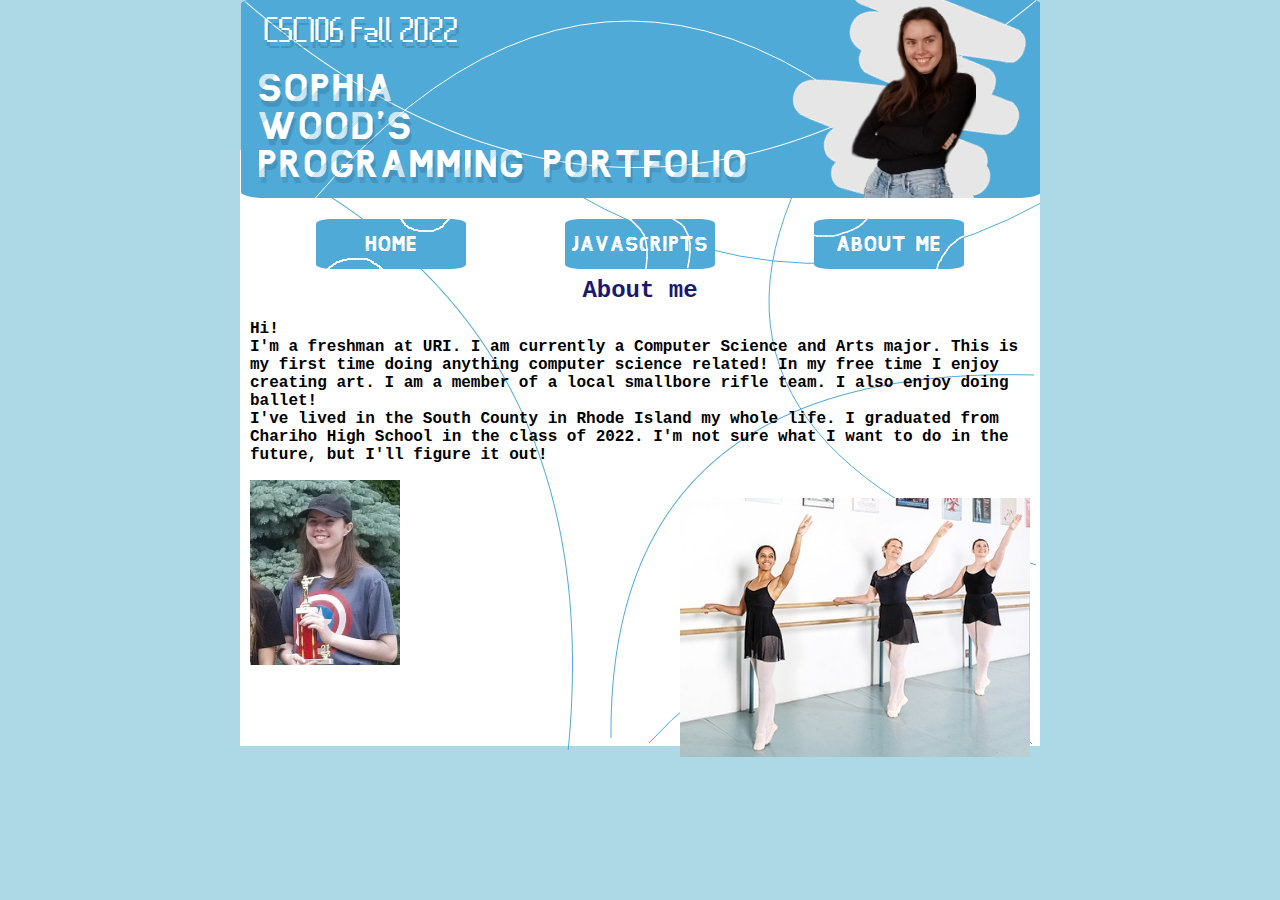
==== about.html @ fe33b494 "Update about.html" ====
<!DOCTYPE html>
<html>
    <head>
        <meta charset="utf-8">
        <title>Sophia's Programming Portfolio</title>
        <link rel="stylesheet" type="text/css" href="style.css">
        <style>
            body {
                   background-image: url("myBackground.png");
                background-repeat: no-repeat;
                background-attachment: fixed;
                background-position: center;
                font-family: "Lucida Console", "Courier New", monospace
            }
                   .myBanner {
                 display: block;
  margin-left: auto;
  margin-right: auto;
            }
            .myBalletImage {
                width: 350px;
                float: right;
                margin-right: 150px;
                margin-bottom: 25px; 
            }
            .myPicture {
                width: 150px;
                float: left;
                margin-left: 150px;
                margin-bottom: 25px;
            }
                   h2 {
               text-align: center;
            }
            p {
                text-align:left;
                margin-left: 150px;
            }
              
        </style>
    </head>
    <body>
        <img src="myBanner.png" alt="banner image" class="myBanner"> <br>
        <table width="750px" align="center">
            <tr>
                <td align="center"><a href="index.html"><img src="myHome.png"></a></td>
                <td align="center"><a href="javascripts.html"><img src="myJavascripts.png"></a></td>
                <td align="center"><a href="about.html"><img src="myAboutMe.png"></a></td>
            </tr>
        </table>
        <h2> About me </h2>
        <p> <strong>Hi!<strong> <br>
            I'm a freshman at URI. I am currently a Computer Science and Arts major. This is <br>
            my first time doing anything computer science related! In my free time I enjoy <br>
            creating art. I am a member of a local smallbore rifle team. I also enjoy doing <br>
            ballet! <br>
            I've lived in the South County in Rhode Island my whole life. I graduated from <br>
            Chariho High School in the class of 2022. I'm not sure what I want to do in the <br>
            future, but I'll figure it out!</p>
        <img src="sophiawood.png" alt="image of Sophia Wood" class="myPicture"> <br>
        <img src="myBalletImage.jpg" alt="image of people doing ballet" class="myBalletImage">
    </body>
</html>
---- style.css ----
body {
  background-color: lightblue;
   max-width: 1080px;
  margin: auto;
}

h2 {
  color: midnightblue;
   max-width: 1080px;
  margin: auto;
}
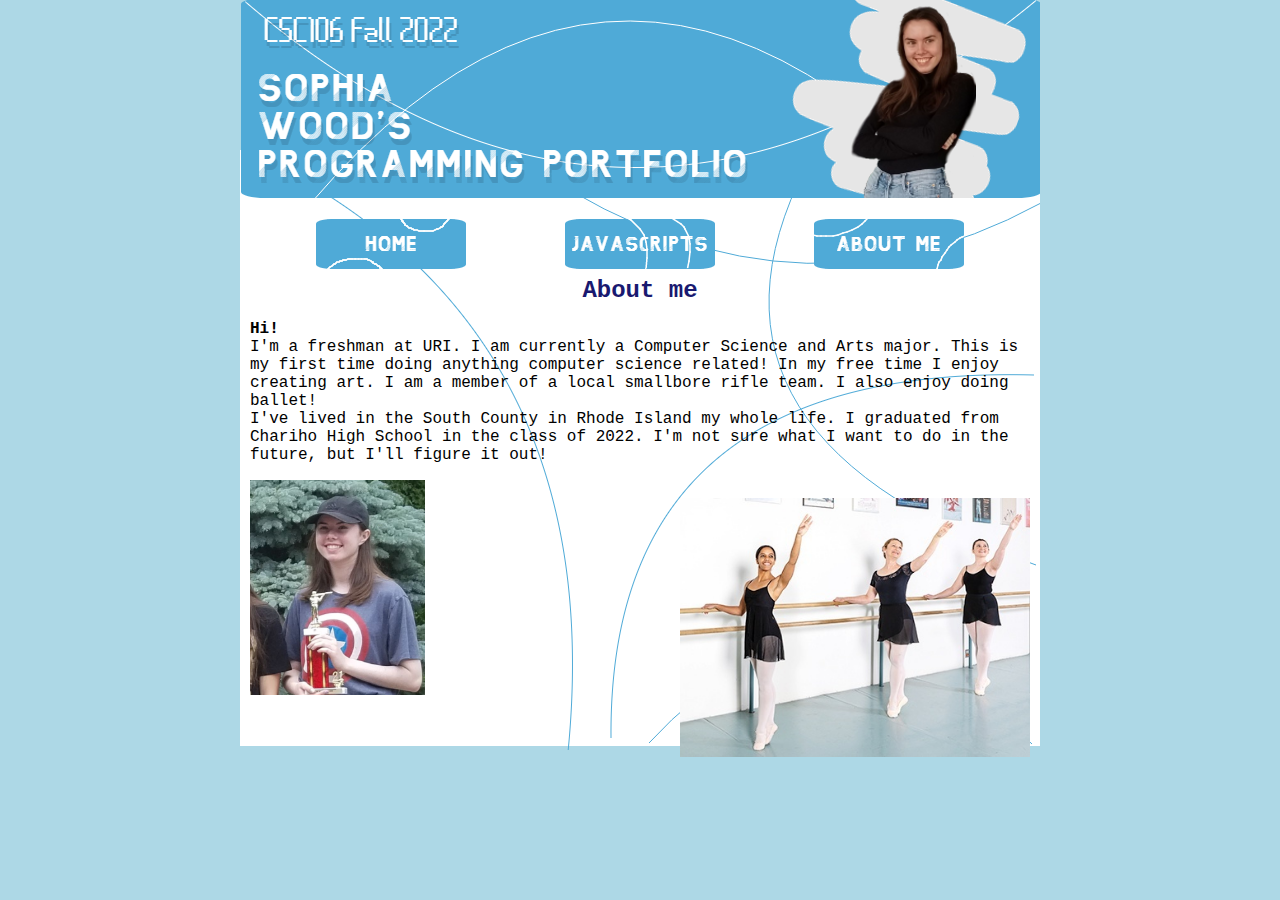
==== commit d0328d87: "Update about.html" ====
--- a/about.html
+++ b/about.html
@@ -21,10 +21,9 @@
                 width: 350px;
                 float: right;
                 margin-right: 150px;
-                margin-bottom: 25px; 
             }
             .myPicture {
-                width: 150px;
+                width: 175px;
                 float: left;
                 margin-left: 150px;
                 margin-bottom: 25px;
@@ -49,7 +48,7 @@
             </tr>
         </table>
         <h2> About me </h2>
-        <p> <strong>Hi!<strong> <br>
+        <p> <strong>Hi!</strong> <br>
             I'm a freshman at URI. I am currently a Computer Science and Arts major. This is <br>
             my first time doing anything computer science related! In my free time I enjoy <br>
             creating art. I am a member of a local smallbore rifle team. I also enjoy doing <br>
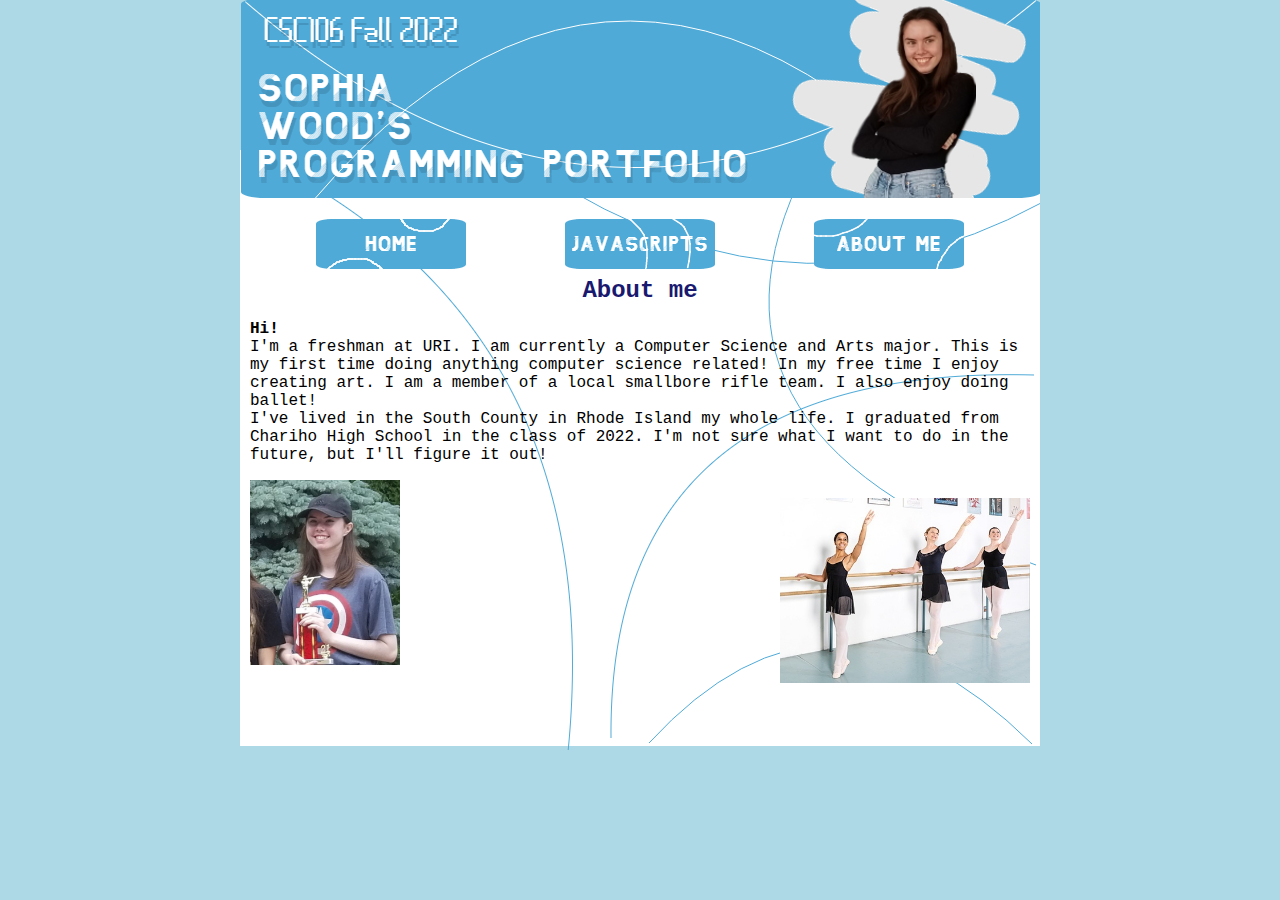
==== commit f3404df6: "Update about.html" ====
--- a/about.html
+++ b/about.html
@@ -18,12 +18,13 @@
   margin-right: auto;
             }
             .myBalletImage {
-                width: 350px;
+                width: 250px;
                 float: right;
                 margin-right: 150px;
+                bottom-margin: 25px
             }
             .myPicture {
-                width: 175px;
+                width: 150px;
                 float: left;
                 margin-left: 150px;
                 margin-bottom: 25px;
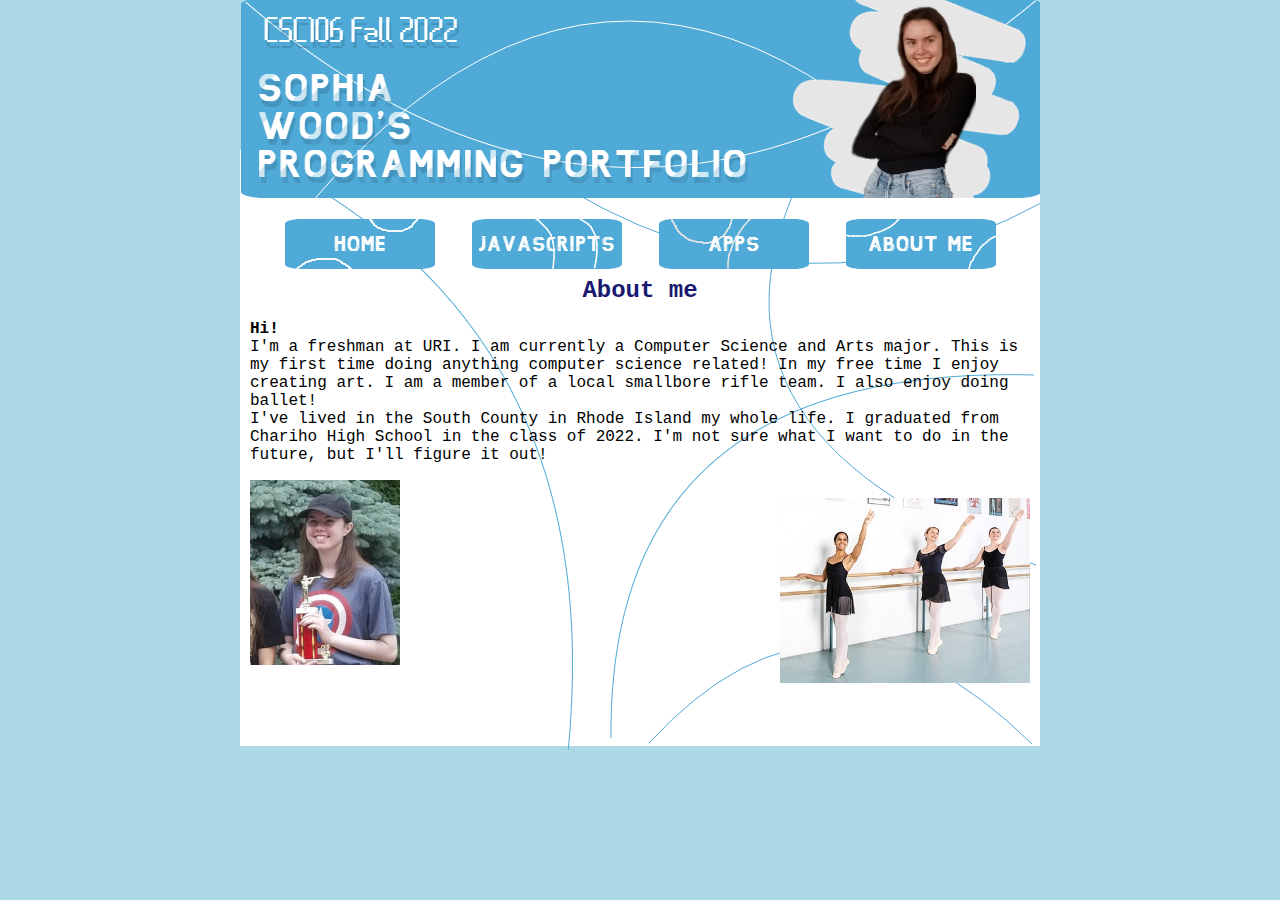
==== commit 8b955bcc: "Update about.html" ====
--- a/about.html
+++ b/about.html
@@ -45,6 +45,7 @@
             <tr>
                 <td align="center"><a href="index.html"><img src="myHome.png"></a></td>
                 <td align="center"><a href="javascripts.html"><img src="myJavascripts.png"></a></td>
+                <td align="center"><a href="apps.html"><img src="myApps.png"></a></td>
                 <td align="center"><a href="about.html"><img src="myAboutMe.png"></a></td>
             </tr>
         </table>
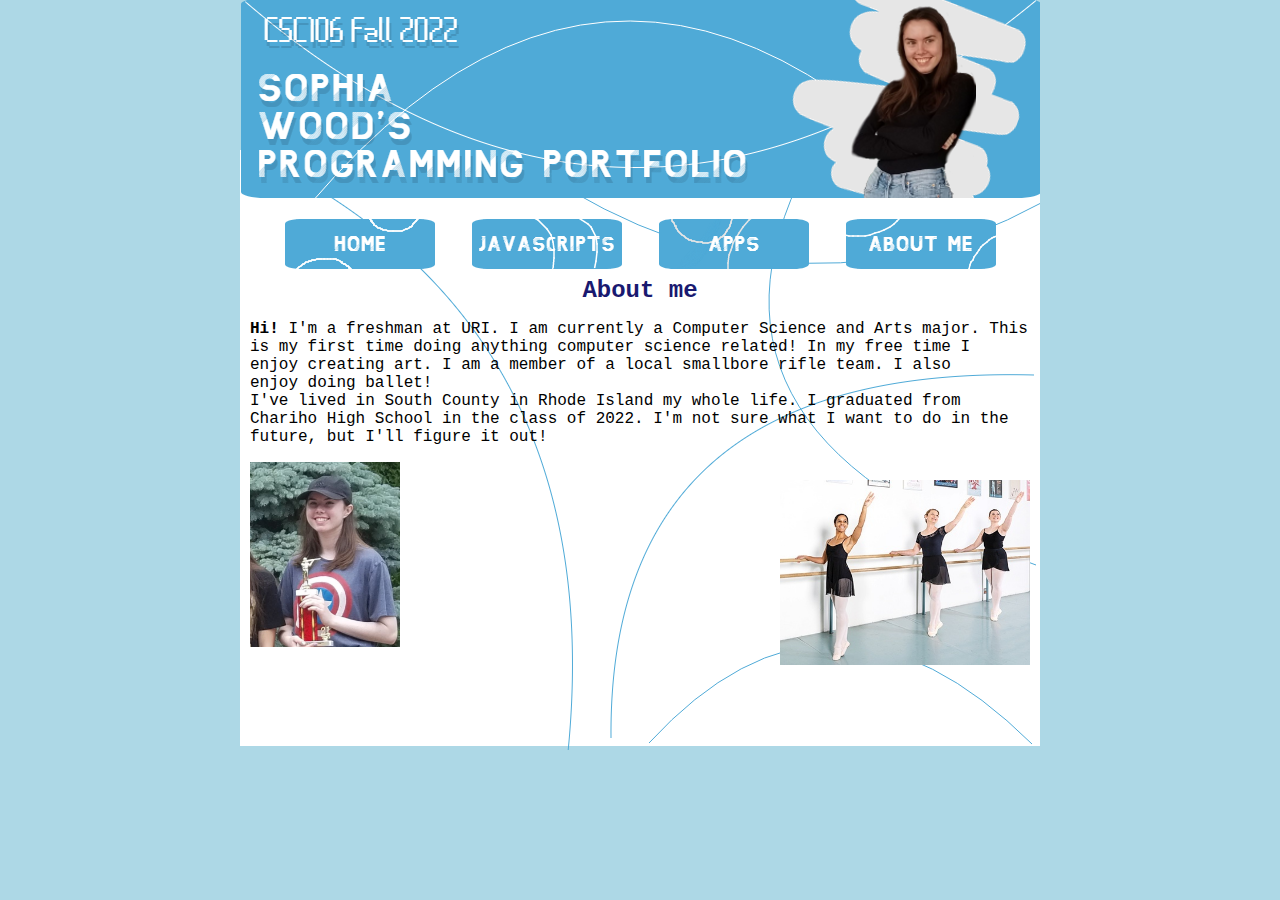
==== commit 86ee5ca7: "Update about.html" ====
--- a/about.html
+++ b/about.html
@@ -50,12 +50,11 @@
             </tr>
         </table>
         <h2> About me </h2>
-        <p> <strong>Hi!</strong> <br>
-            I'm a freshman at URI. I am currently a Computer Science and Arts major. This is <br>
-            my first time doing anything computer science related! In my free time I enjoy <br>
-            creating art. I am a member of a local smallbore rifle team. I also enjoy doing <br>
-            ballet! <br>
-            I've lived in the South County in Rhode Island my whole life. I graduated from <br>
+        <p> <strong>Hi!</strong> I'm a freshman at URI. I am currently a Computer Science and Arts major. This <br>
+            is my first time doing anything computer science related! In my free time I <br>
+            enjoy creating art. I am a member of a local smallbore rifle team. I also <br>
+            enjoy doing ballet! <br>
+            I've lived in South County in Rhode Island my whole life. I graduated from <br>
             Chariho High School in the class of 2022. I'm not sure what I want to do in the <br>
             future, but I'll figure it out!</p>
         <img src="sophiawood.png" alt="image of Sophia Wood" class="myPicture"> <br>
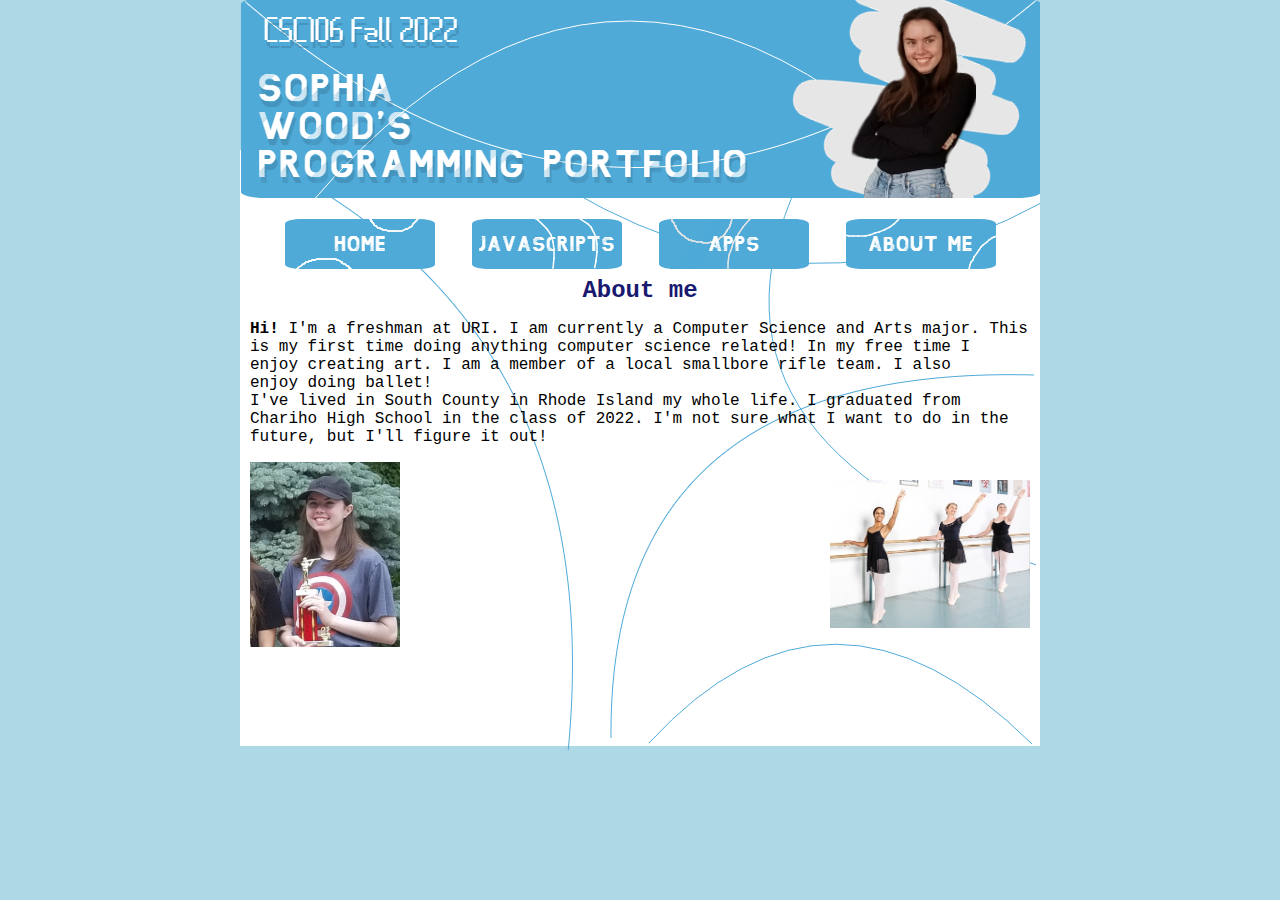
==== commit 30ce3309: "Update about.html" ====
--- a/about.html
+++ b/about.html
@@ -18,7 +18,7 @@
   margin-right: auto;
             }
             .myBalletImage {
-                width: 250px;
+                width: 200px;
                 float: right;
                 margin-right: 150px;
                 bottom-margin: 25px
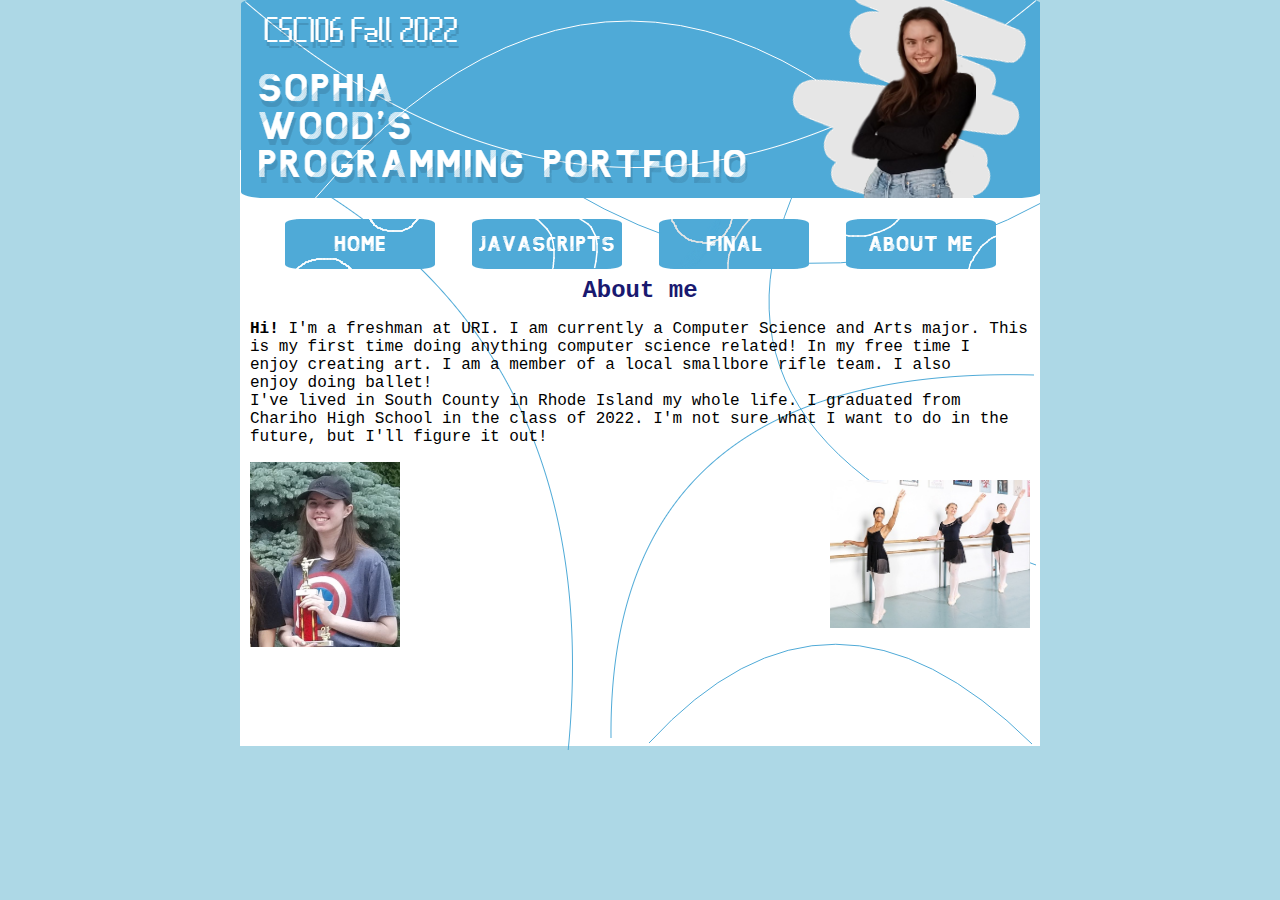
==== commit 555f71fc: "Update about.html" ====
--- a/about.html
+++ b/about.html
@@ -45,7 +45,7 @@
             <tr>
                 <td align="center"><a href="index.html"><img src="myHome.png"></a></td>
                 <td align="center"><a href="javascripts.html"><img src="myJavascripts.png"></a></td>
-                <td align="center"><a href="apps.html"><img src="myApps.png"></a></td>
+                <td align="center"><a href="apps.html"><img src="myFinal.png"></a></td>
                 <td align="center"><a href="about.html"><img src="myAboutMe.png"></a></td>
             </tr>
         </table>
